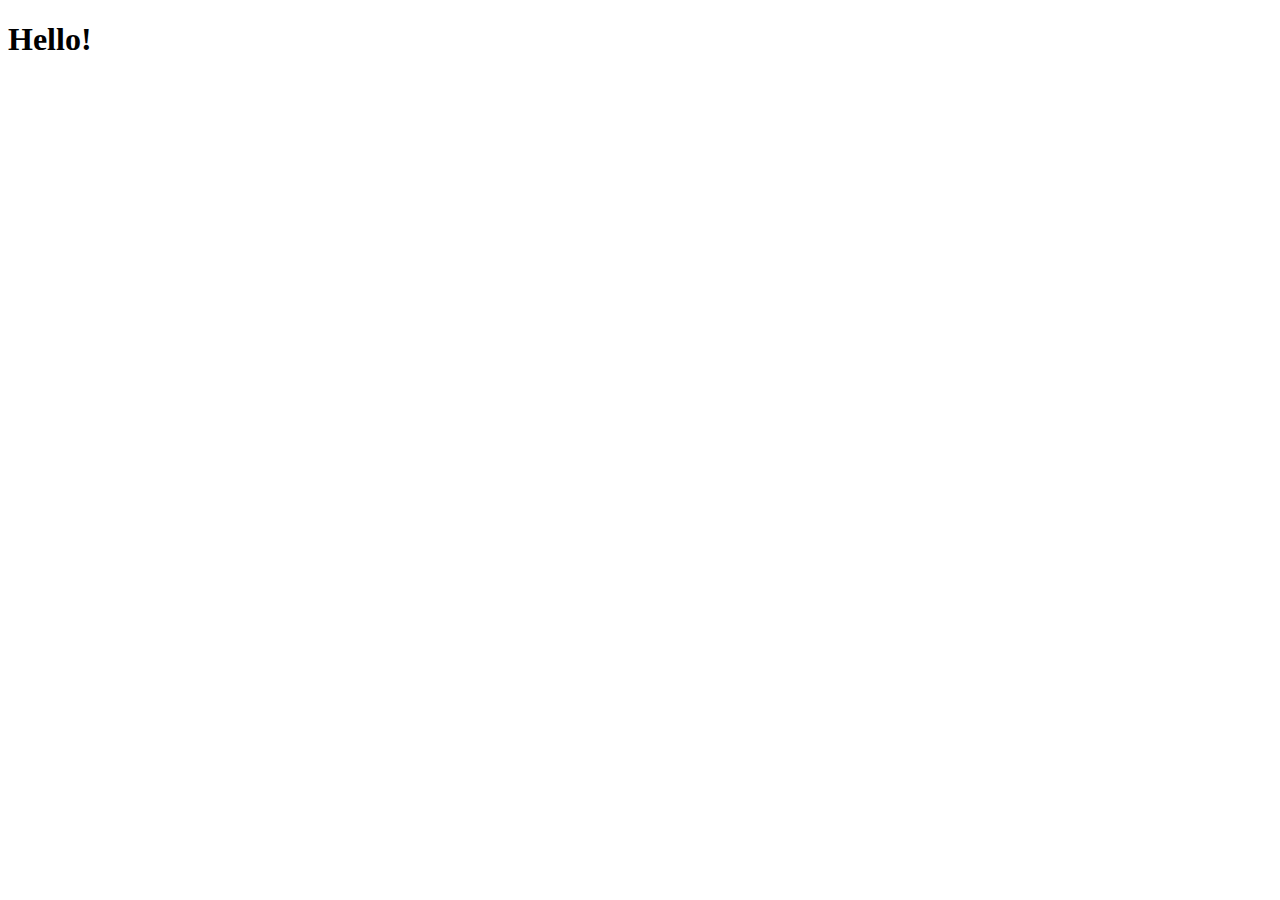
==== challenge/challenge1.html @ 1307736c "Challenge1" ====
<!DOCTYPE html>
<html lang="en">
  <head>
    <meta charset="UTF-8" />
    <meta http-equiv="X-UA-Compatible" content="IE=edge" />
    <meta name="viewport" content="width=device-width, initial-scale=1.0" />
    <link rel="stylesheet" href="challenge1.css" />
    <title>Challenge one</title>
  </head>
  <body>
    <h1>Hello!</h1>
    <script src="challenge1.js"></script>
  </body>
</html>
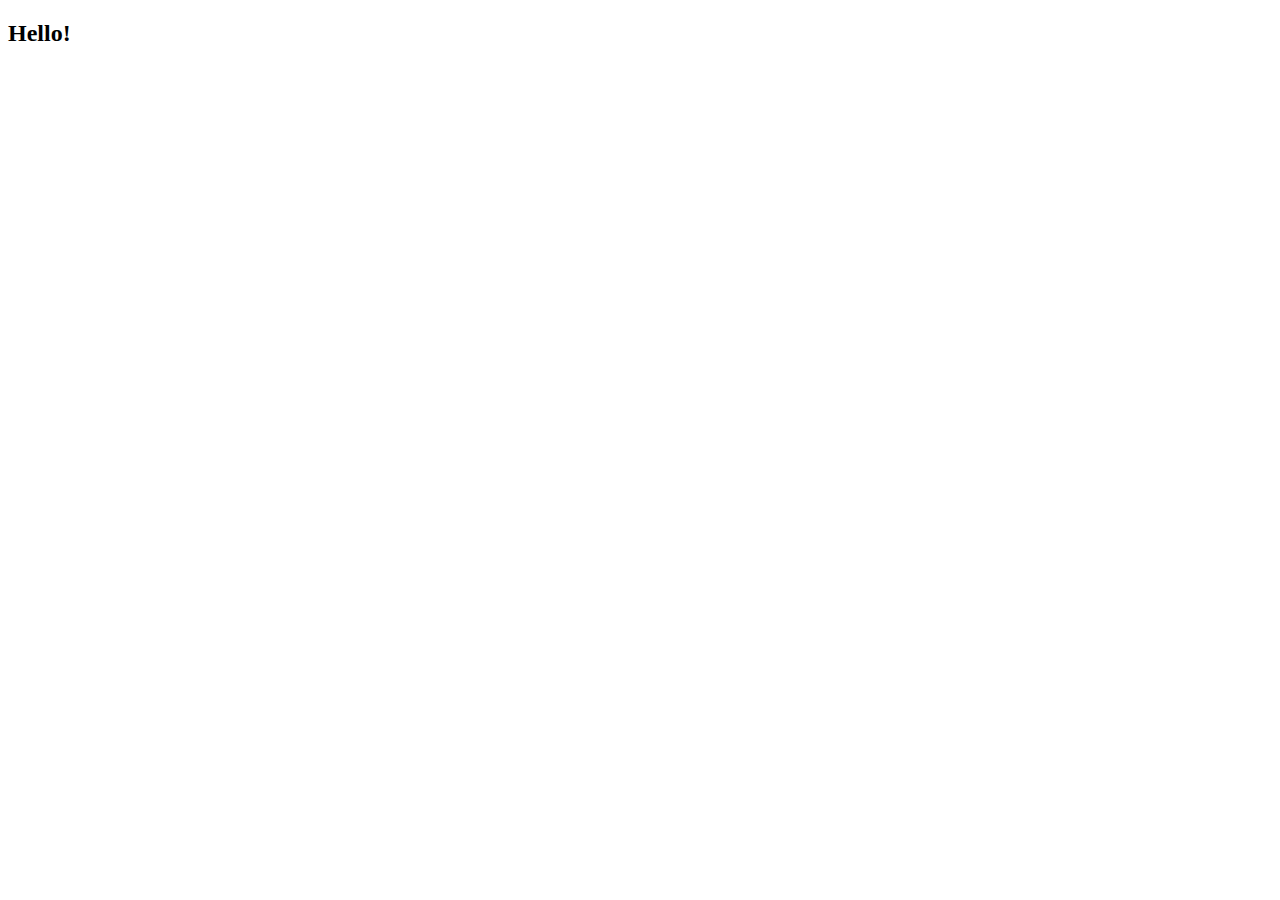
==== commit c9e37550: "Challenge1 completed" ====
--- a/challenge/challenge1.html
+++ b/challenge/challenge1.html
@@ -8,7 +8,7 @@
     <title>Challenge one</title>
   </head>
   <body>
-    <h1>Hello!</h1>
+    <h2>Hello!</h2>
     <script src="challenge1.js"></script>
   </body>
 </html>
